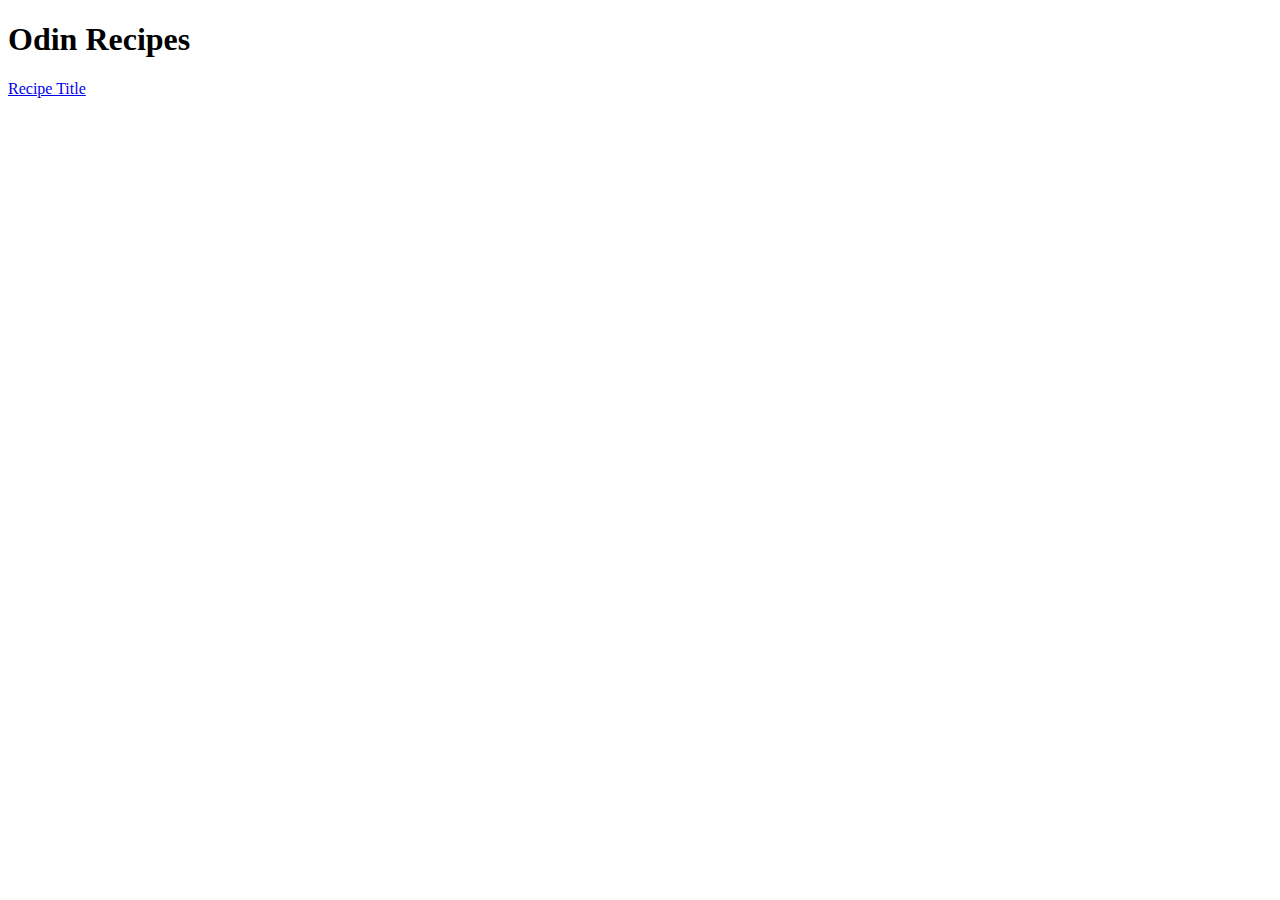
==== index.html @ ecd1a9a2 "Created index.html and recipes/lasagna.html. No content yet." ====
<!DOCTYPE html>
<html lang="en">

  <head>
    <meta charset="UTF-8">
    <meta http-equiv="X-UA-Compatible" content="IE=edge">
    <meta name="viewport" content="width=device-width, initial-scale=1.0">
    <title>Odin Recipes</title>
  </head>

  <body>
    <h1>Odin Recipes</h1>
    <a href="./recipes/lasagna.html">Recipe Title</a>
  </body>

</html>
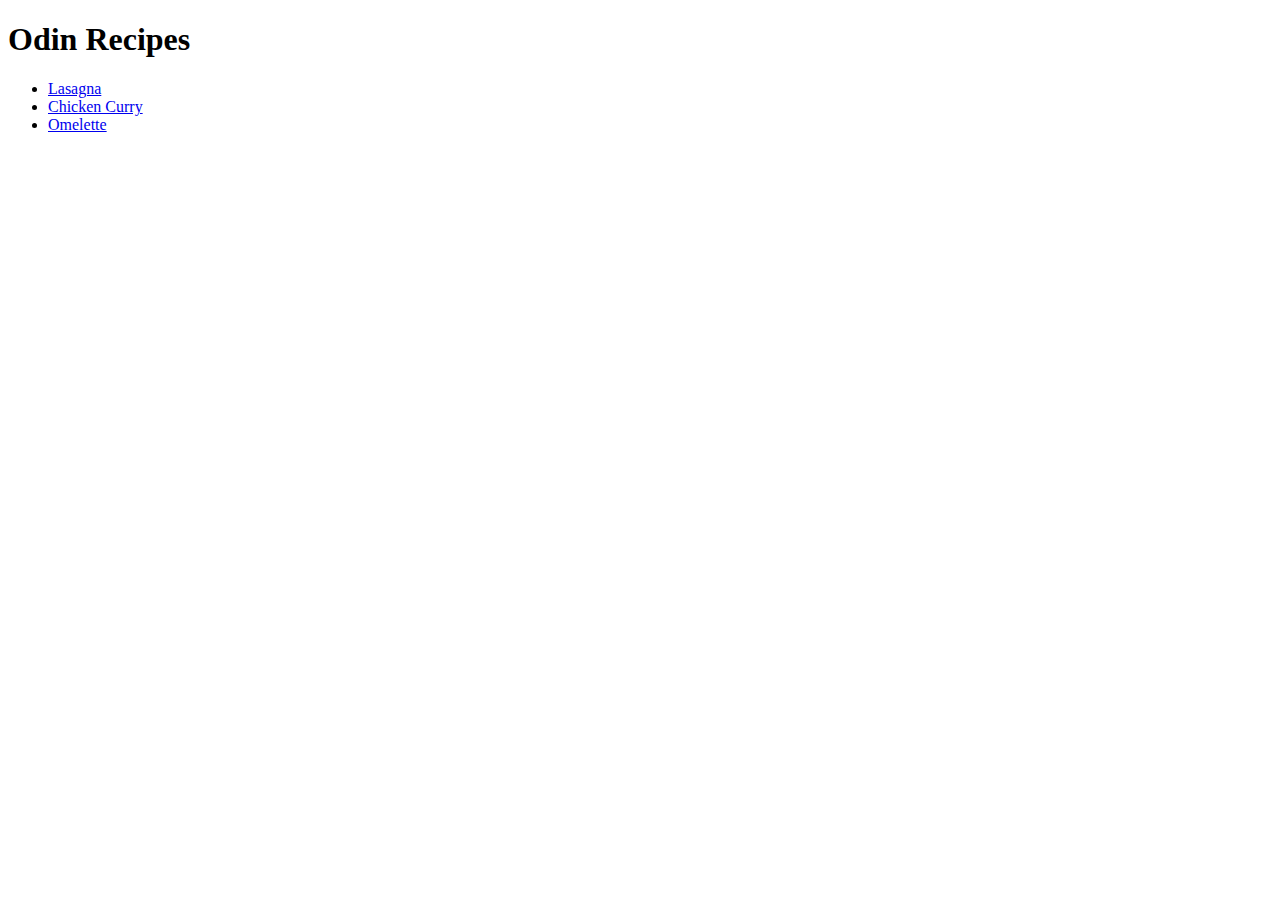
==== commit 683dcdf3: "Added chicken curry & omelette pages" ====
--- a/index.html
+++ b/index.html
@@ -10,7 +10,11 @@
 
   <body>
     <h1>Odin Recipes</h1>
-    <a href="./recipes/lasagna.html">Recipe Title</a>
+    <ul>
+      <li><a href="./recipes/lasagna.html">Lasagna</a></li>
+      <li> <a href="./recipes/chicken-curry.html">Chicken Curry</a></li>
+      <li><a href="./recipes/omelette.html">Omelette</a></li>
+    </ul>
   </body>
 
 </html>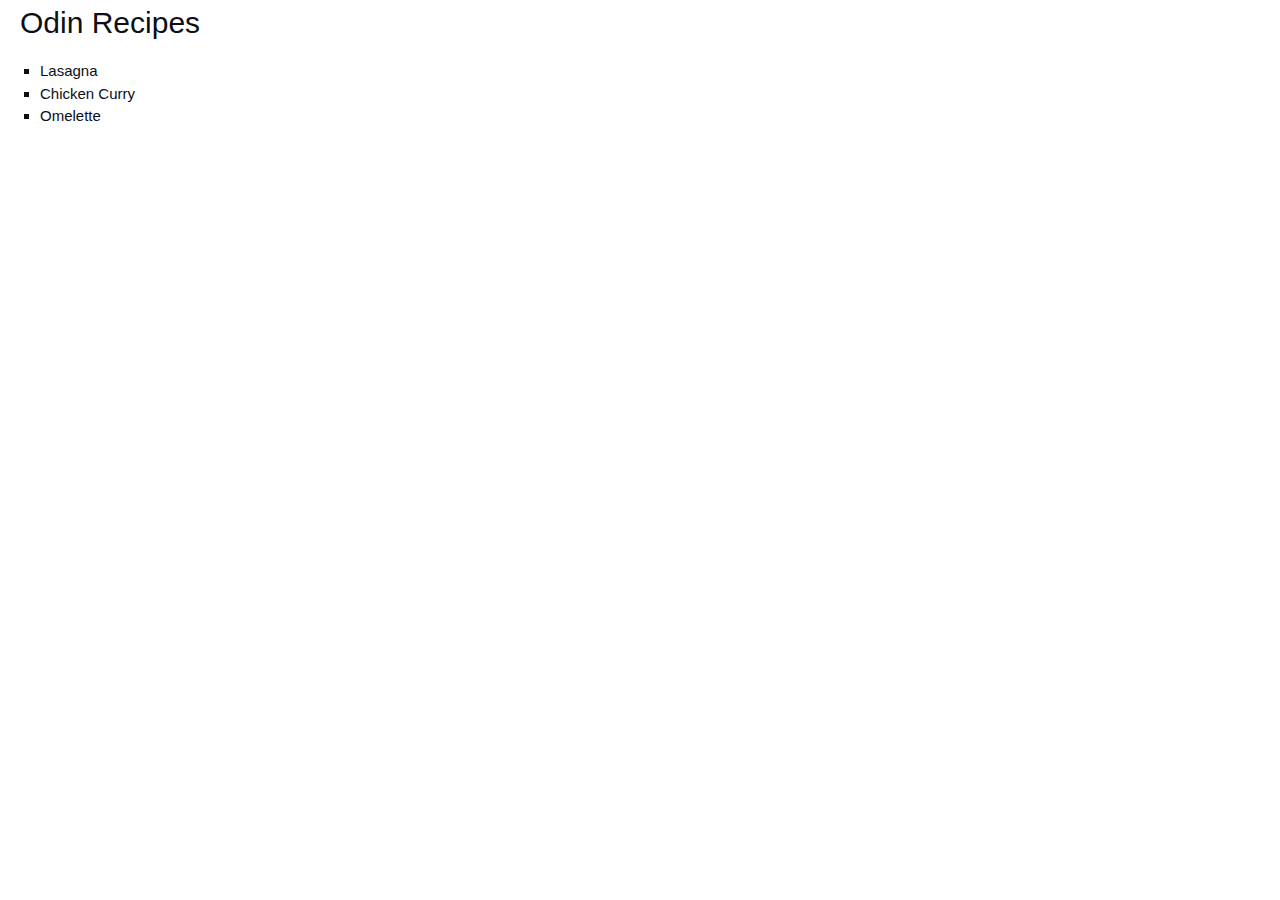
==== commit b34fc658: "css modifications" ====
--- a/index.html
+++ b/index.html
@@ -5,6 +5,7 @@
     <meta charset="UTF-8">
     <meta http-equiv="X-UA-Compatible" content="IE=edge">
     <meta name="viewport" content="width=device-width, initial-scale=1.0">
+    <link rel="stylesheet" href="./styles.css">
     <title>Odin Recipes</title>
   </head>
 
--- a/styles.css
+++ b/styles.css
@@ -0,0 +1,107 @@
+/* ------------------- */
+/* Custom properties   */
+/* ------------------- */
+
+:root {
+  /* colors */
+  --clr-dark: 230 35% 7%;
+  --clr-light: 231 77% 90%;
+  --clr-white: 0 0% 100%;
+
+  /* font-sizes */
+  --fs-900: clamp(5rem, 8vw + 1rem, 9.375rem);
+  --fs-800: 3.5rem;
+  --fs-700: 1.5rem;
+  --fs-600: 1rem;
+  --fs-500: 1rem;
+  --fs-400: 0.9375rem;
+  --fs-300: 1rem;
+  --fs-200: 0.875rem;
+
+  /* font-families */
+  --ff-serif: 'Bellefair', serif;
+  --ff-sans-cond: 'Barlow Condensed', sans-serif;
+  --ff-sans-normal: 'Barlow', sans-serif;
+}
+
+/* ------------------- */
+/* Reset               */
+/* ------------------- */
+
+/* https://piccalil.li/blog/a-modern-css-reset/ */
+
+/* Box sizing */
+*,
+*::before,
+*::after {
+  box-sizing: border-box;
+}
+
+/* Reset margins */
+body,
+h1,
+h2,
+h3,
+h4,
+h5,
+p,
+figure,
+picture {
+  margin: 0;
+}
+
+h1,
+h2,
+h3,
+h4,
+h5,
+h6,
+p {
+  font-weight: 400;
+  margin-left: 20px;
+}
+
+/* set up the body */
+body {
+  font-family: var(--ff-sans-normal);
+  font-size: var(--fs-400);
+  color: hsl(var(--clr-dark));
+  background-color: hsl(var(--clr-white));
+  line-height: 1.5;
+  min-height: 100vh;
+}
+
+/* make images easier to work with */
+img,
+picture {
+  height: 50vw;
+  display: block;
+}
+
+ul {
+  list-style-type: square;
+}
+
+a {
+  color: var(--neutral-700);
+  text-decoration: none;
+}
+
+p,
+h1,
+h2,
+ul,
+ol {
+  max-width: 600px;
+}
+
+.recipe-pic {
+  margin: auto;
+  padding: 2rem 0;
+}
+
+h2 {
+  margin-bottom: 20px;
+  padding-bottom: 10px;
+  border-bottom: #ccc solid 1px;
+}
